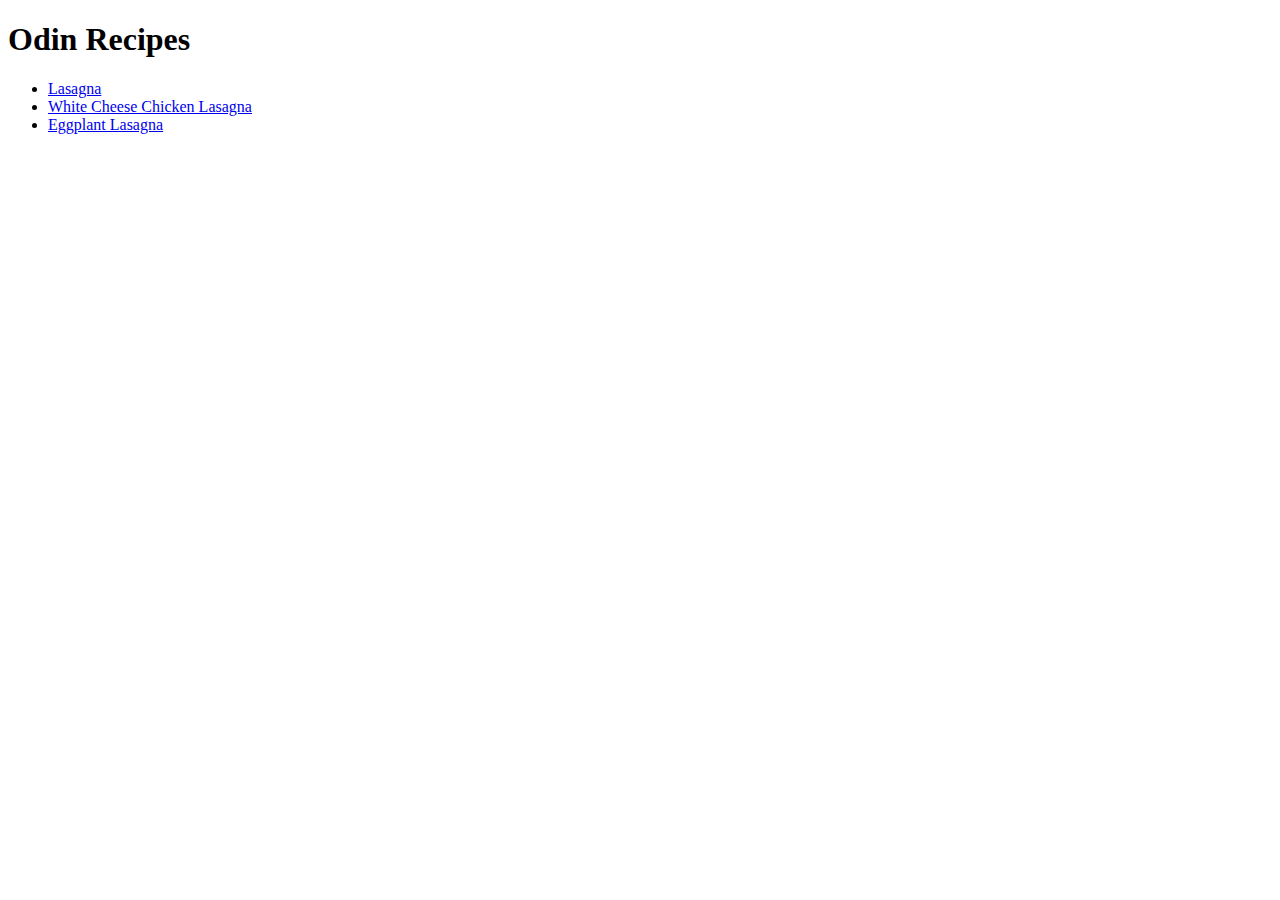
==== index.html @ 62e1fc31 "add all project files" ====
<!DOCTYPE html>
<html lang="en">
    <head>
        <meta charset="UTF-8">
        <title>Odin Recipes</title>
    </head>

    <body>
        <h1>Odin Recipes</h1>
        <ul>
        <li><a href="recipes/lasagna.html">Lasagna</a></li>
        <li><a href="recipes/chickenlasagna.html">White Cheese Chicken Lasagna</a></li>
        <li><a href="recipes/eggplantlasagna.html">Eggplant Lasagna</a></li>
        </ul>
    </body>
</html>
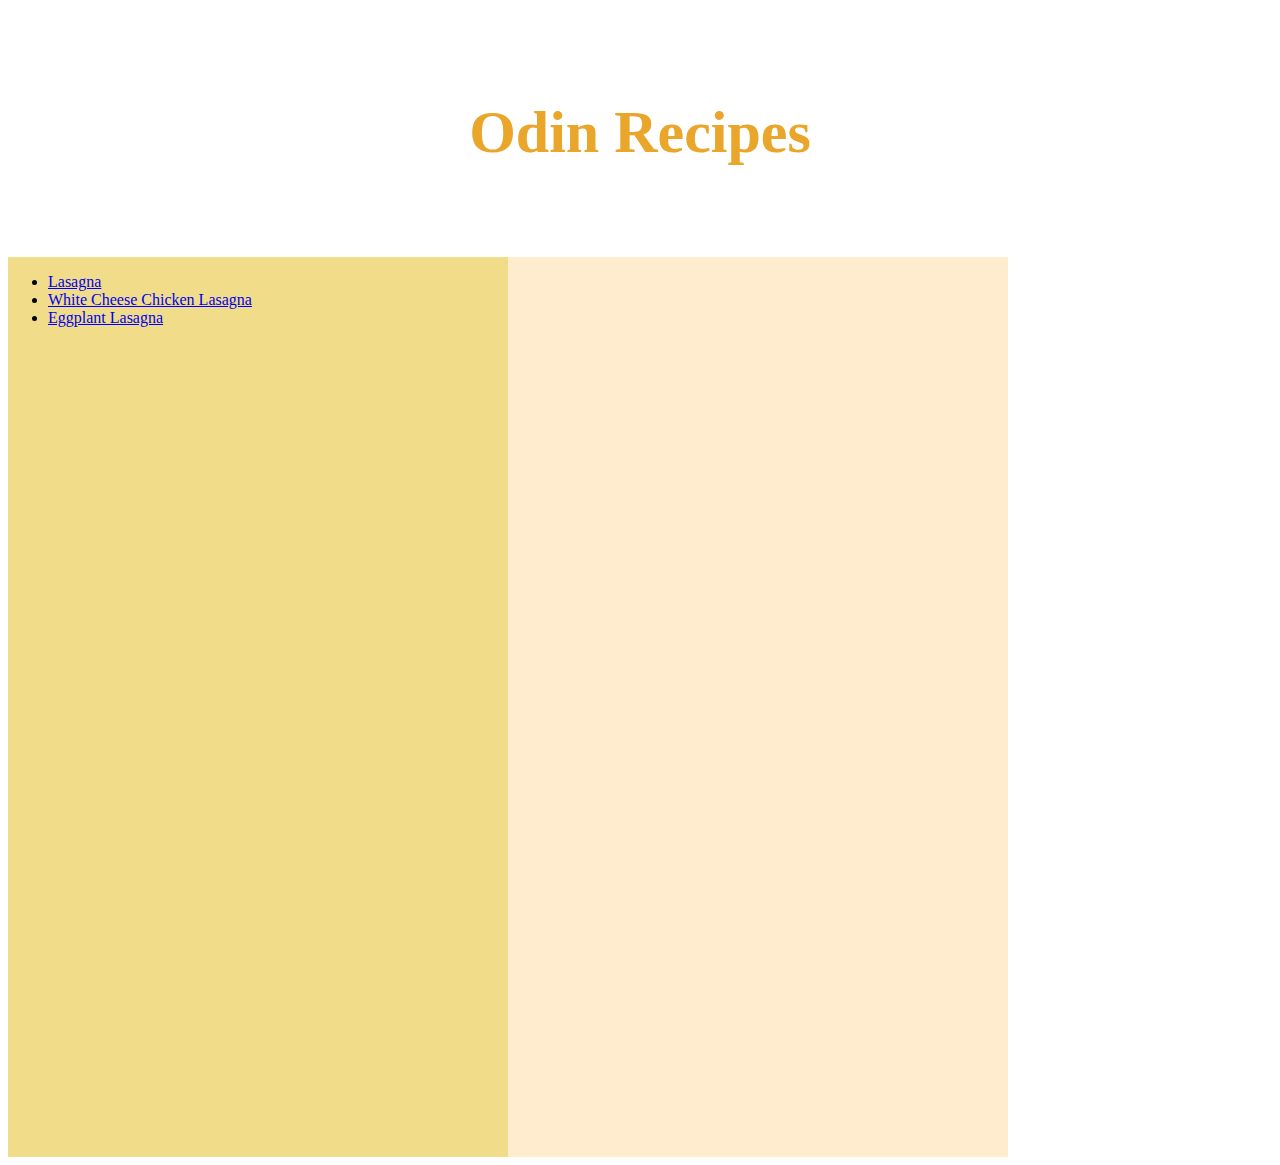
==== commit 4d1d392c: "add styles.css and change index.html" ====
--- a/index.html
+++ b/index.html
@@ -3,14 +3,24 @@
     <head>
         <meta charset="UTF-8">
         <title>Odin Recipes</title>
+        <link rel="stylesheet" href="style.css">
     </head>
 
+    <!--Add header-->
     <body>
+        <div class="header">
         <h1>Odin Recipes</h1>
-        <ul>
-        <li><a href="recipes/lasagna.html">Lasagna</a></li>
-        <li><a href="recipes/chickenlasagna.html">White Cheese Chicken Lasagna</a></li>
-        <li><a href="recipes/eggplantlasagna.html">Eggplant Lasagna</a></li>
-        </ul>
+    </div>
+
+    <div class="container">
+        <div class="box-1"><ul>
+            <li><a href="recipes/lasagna.html">Lasagna</a></li>
+            <li><a href="recipes/chickenlasagna.html">White Cheese Chicken Lasagna</a></li>
+            <li><a href="recipes/eggplantlasagna.html">Eggplant Lasagna</a></li>
+            </ul></div>
+        <div class="box-2"></div>
+    </div>
+
+        
     </body>
 </html>--- a/style.css
+++ b/style.css
@@ -0,0 +1,27 @@
+.header{
+    color:rgb(233, 166, 42);
+    text-align:center;
+    padding: 50px;
+    font-size: 30px;
+    background-image: url(https://i0.wp.com/post.greatist.com/wp-content/uploads/sites/2/2022/02/GRT-lasagna-1296x728-header.jpg?w=1155&h=1528);
+}
+
+body{
+    text-align: left;
+}
+
+.container{
+    display: flex;
+}
+
+.box-1{
+    height: 900px;
+    width: 500px;
+    background-color: rgb(240, 220, 137);
+}
+
+.box-2{
+    height: 900px;
+    width: 500px;
+    background-color: blanchedalmond;
+}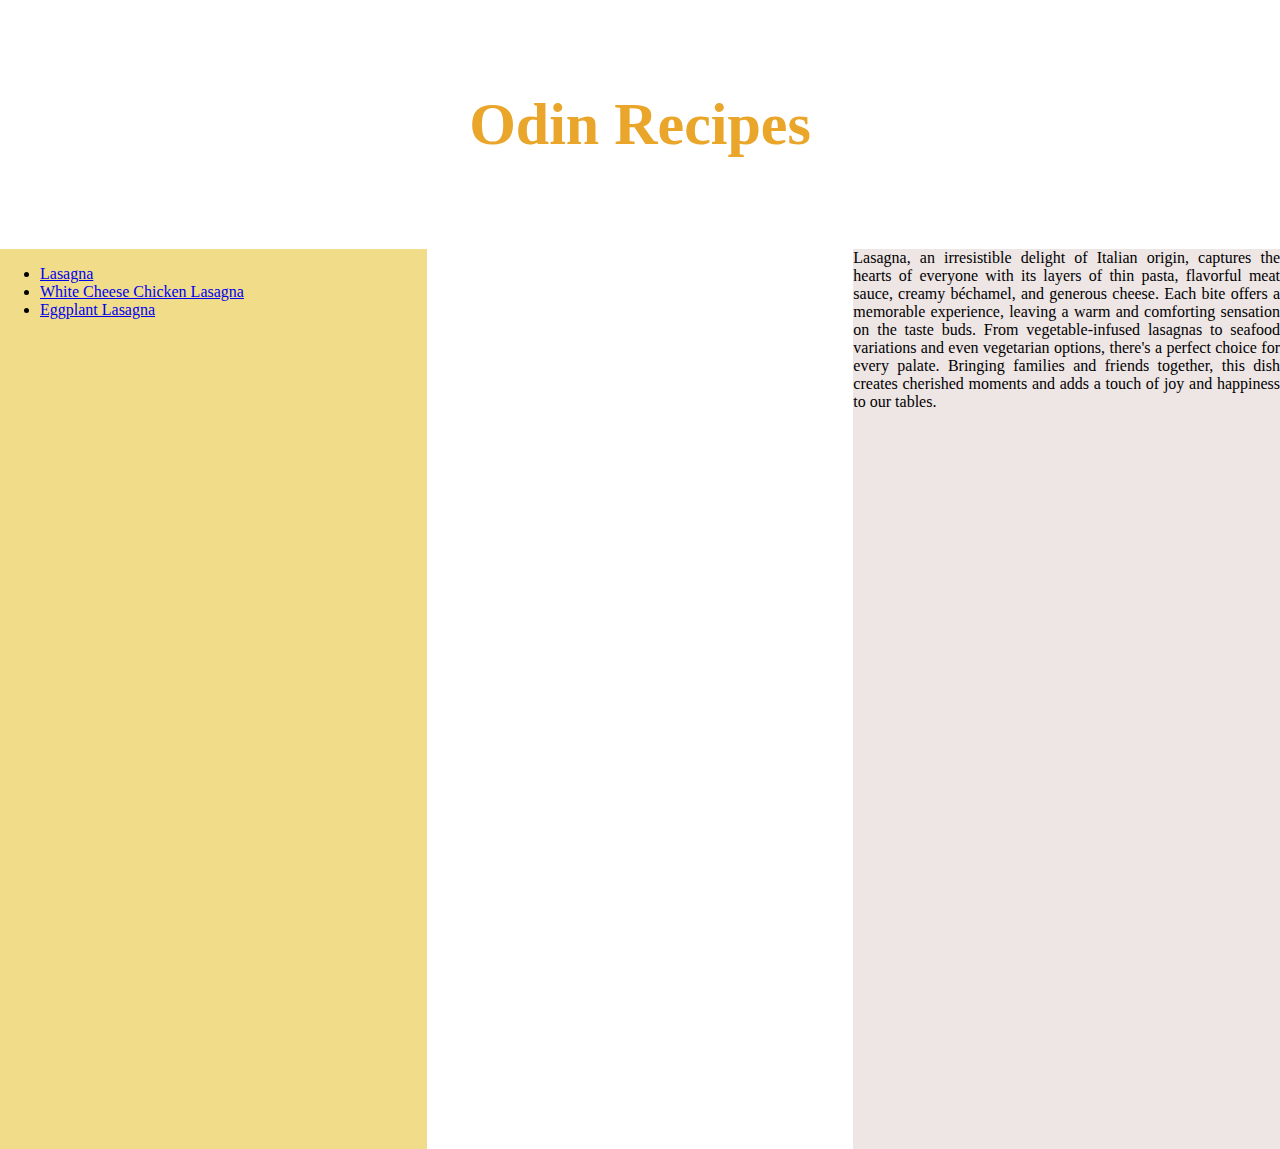
==== commit a6582c6c: "css change" ====
--- a/index.html
+++ b/index.html
@@ -19,6 +19,7 @@
             <li><a href="recipes/eggplantlasagna.html">Eggplant Lasagna</a></li>
             </ul></div>
         <div class="box-2"></div>
+        <div class="box-3">Lasagna, an irresistible delight of Italian origin, captures the hearts of everyone with its layers of thin pasta, flavorful meat sauce, creamy béchamel, and generous cheese. Each bite offers a memorable experience, leaving a warm and comforting sensation on the taste buds. From vegetable-infused lasagnas to seafood variations and even vegetarian options, there's a perfect choice for every palate. Bringing families and friends together, this dish creates cherished moments and adds a touch of joy and happiness to our tables.</div>
     </div>
 
         
--- a/style.css
+++ b/style.css
@@ -8,20 +8,30 @@
 
 body{
     text-align: left;
+    margin: 0;
 }
 
 .container{
     display: flex;
+    margin: 100;
+    padding: 100;
 }
 
 .box-1{
     height: 900px;
-    width: 500px;
+    width: 900px;
     background-color: rgb(240, 220, 137);
 }
 
 .box-2{
     height: 900px;
-    width: 500px;
-    background-color: blanchedalmond;
+    width: 900px;
+    background-image: url(https://bakingmischief.com/wp-content/uploads/2021/11/easy-lasagna-image-square-2.jpg);
+}
+.box-3{
+    height: 900px;
+    width: 900px;
+    background-color: rgb(238, 229, 229);
+    text-align: justify;
+    position: relative;
 }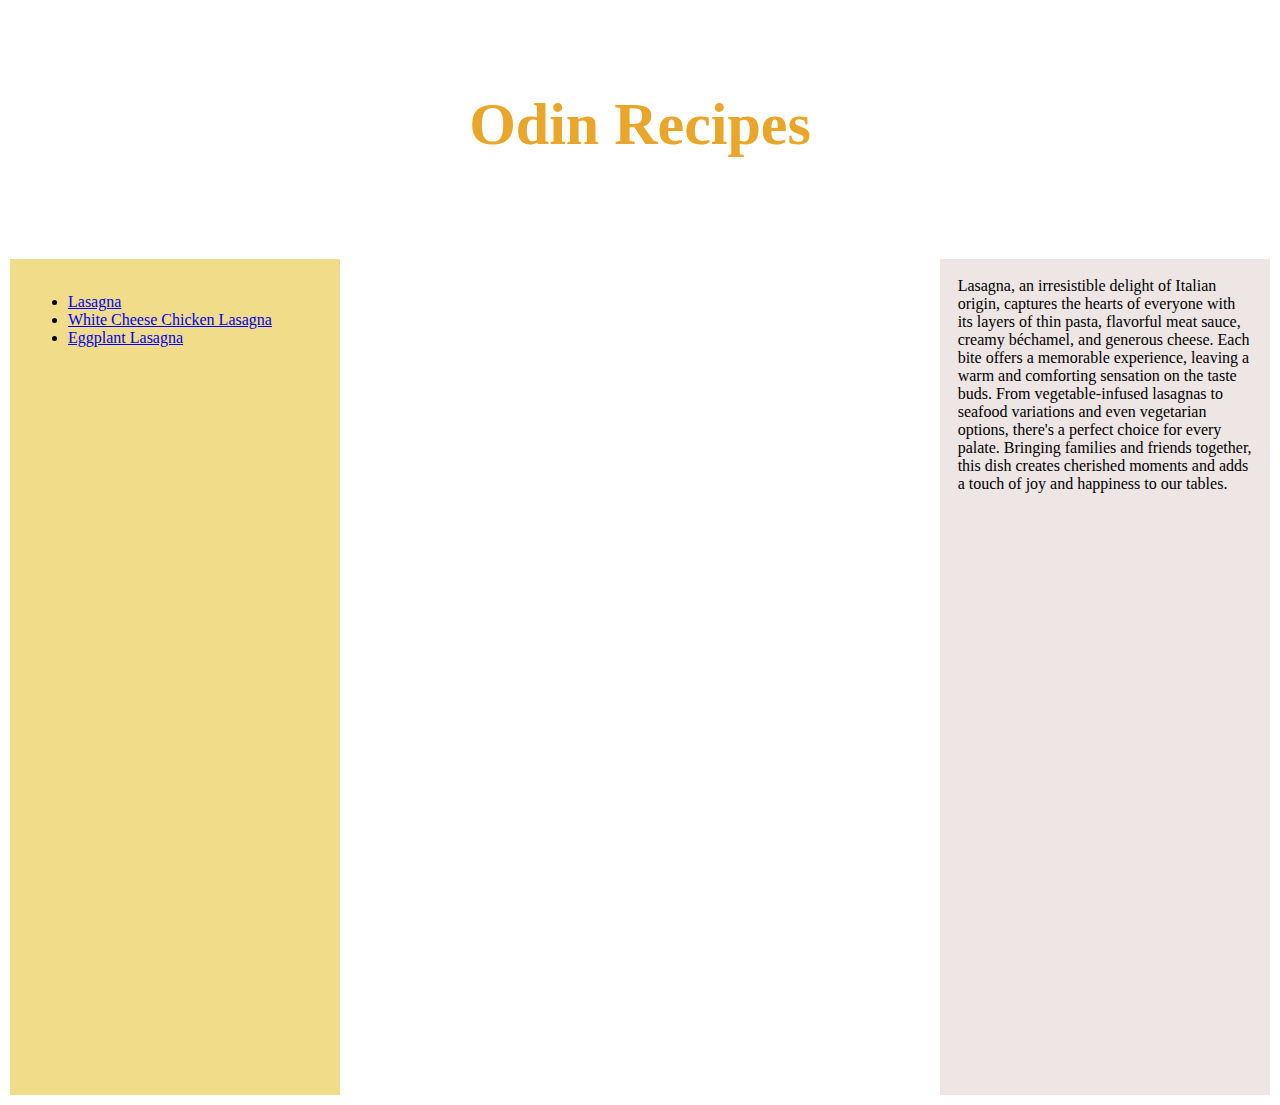
==== commit dc9ee9bb: "add html tags" ====
--- a/index.html
+++ b/index.html
@@ -1,12 +1,13 @@
 <!DOCTYPE html>
+
 <html lang="en">
     <head>
         <meta charset="UTF-8">
+        <meta name="viewport" content="width=device-width, initial-scale=1.0">
         <title>Odin Recipes</title>
         <link rel="stylesheet" href="style.css">
     </head>
 
-    <!--Add header-->
     <body>
         <div class="header">
         <h1>Odin Recipes</h1>
--- a/style.css
+++ b/style.css
@@ -18,20 +18,27 @@
 }
 
 .box-1{
-    height: 900px;
-    width: 900px;
     background-color: rgb(240, 220, 137);
+    display: inline-block;
+    width: 450px;
+    height: 800px;
+    padding: 18px;
+    margin: 10px;
 }
 
 .box-2{
-    height: 900px;
-    width: 900px;
+    display: inline-block;
+    width: 800px;
+    height: 800px;
+    padding: 18px;
+    margin: 10px;
     background-image: url(https://bakingmischief.com/wp-content/uploads/2021/11/easy-lasagna-image-square-2.jpg);
 }
 .box-3{
-    height: 900px;
-    width: 900px;
+    display: inline-block;
+    width: 450px;
+    height: 800px;
+    padding: 18px;
     background-color: rgb(238, 229, 229);
-    text-align: justify;
-    position: relative;
+    margin: 10px;
 }